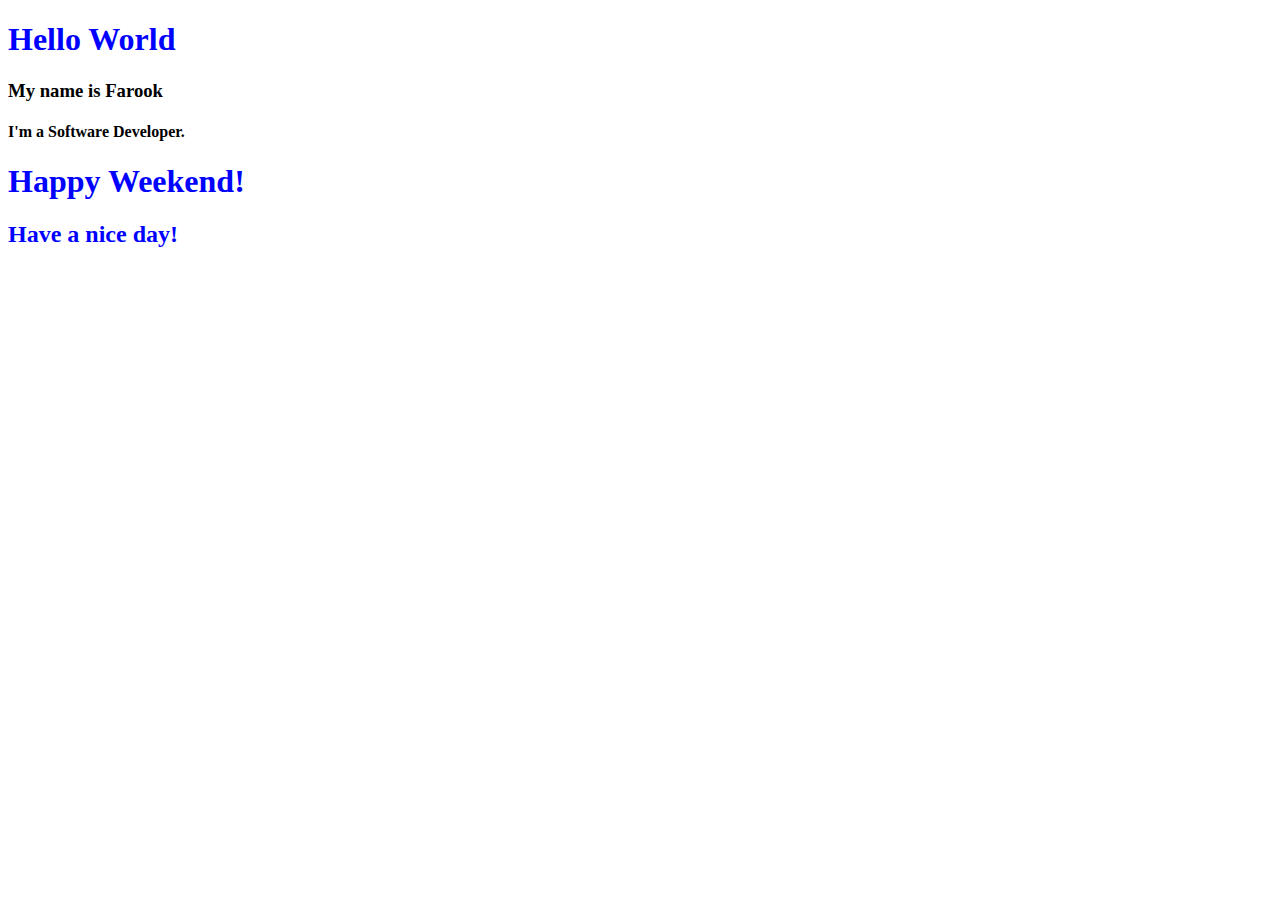
==== day2/index.html @ bbe30b7b "day2 added" ====
<!DOCTYPE html>
<html lang="en">
<head>
    <meta charset="UTF-8">
    <meta http-equiv="X-UA-Compatible" content="IE=edge">
    <meta name="viewport" content="width=device-width, initial-scale=1.0">
    <title>Document</title>
    <link rel="stylesheet" href="./style.css">
    <style>
        /* INTERNAL CSS */

        .greetings{
            color: blue !important;
        }

    </style>
</head>
<body>
    <div>
        <h1 class="greetings" style="color: red;">Hello World</h1> <!-- INLINE CSS -->
        <div class="intro">
            <h3 id="my-name">My name is Farook</h3>
            <h4 id="my-profession">I'm a Software Developer.</h4>
        </div>
        <h1 class="greetings">Happy Weekend!</h1>
        <h2 class="greetings">Have a nice day!</h2>
        
    </div>
</body>
</html>


<!-- CSS -->
<!-- Cascading Stylesheet -->

<!-- 3 ways to use CSS -->

<!-- Inline CSS - can have css in the element itself. (First Priority)
Internal - can have css in between style tags (Second Priority)
External - can have css in the external file (.css) (Third Priority)-->
---- day2/style.css ----
.greetings{
    color: green !important;
}
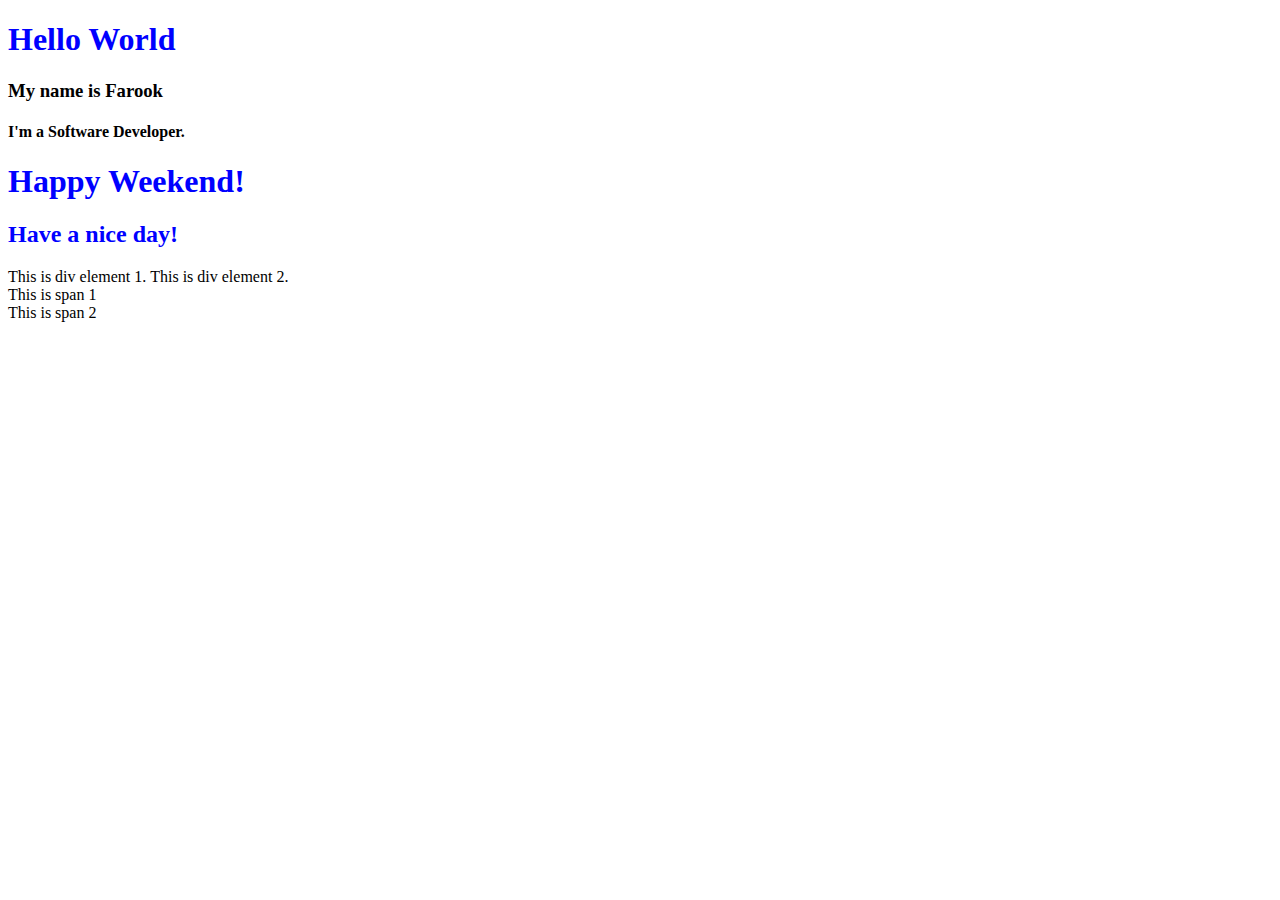
==== commit c75672d3: "day3 added" ====
--- a/day2/index.html
+++ b/day2/index.html
@@ -13,6 +13,14 @@
             color: blue !important;
         }
 
+        .myDiv{
+            display: inline;
+        }
+
+        .mySpan{
+            display: block;
+        }
+
     </style>
 </head>
 <body>
@@ -24,6 +32,19 @@
         </div>
         <h1 class="greetings">Happy Weekend!</h1>
         <h2 class="greetings">Have a nice day!</h2>
+        
+        <div class="myDiv">
+            This is div element 1.
+        </div>
+        <div class="myDiv">
+            This is div element 2.
+        </div>
+
+        <div>
+            <span class="mySpan"> This is span 1</span>
+            <span class="mySpan"> This is span 2</span>
+        </div>
+
         
     </div>
 </body>
